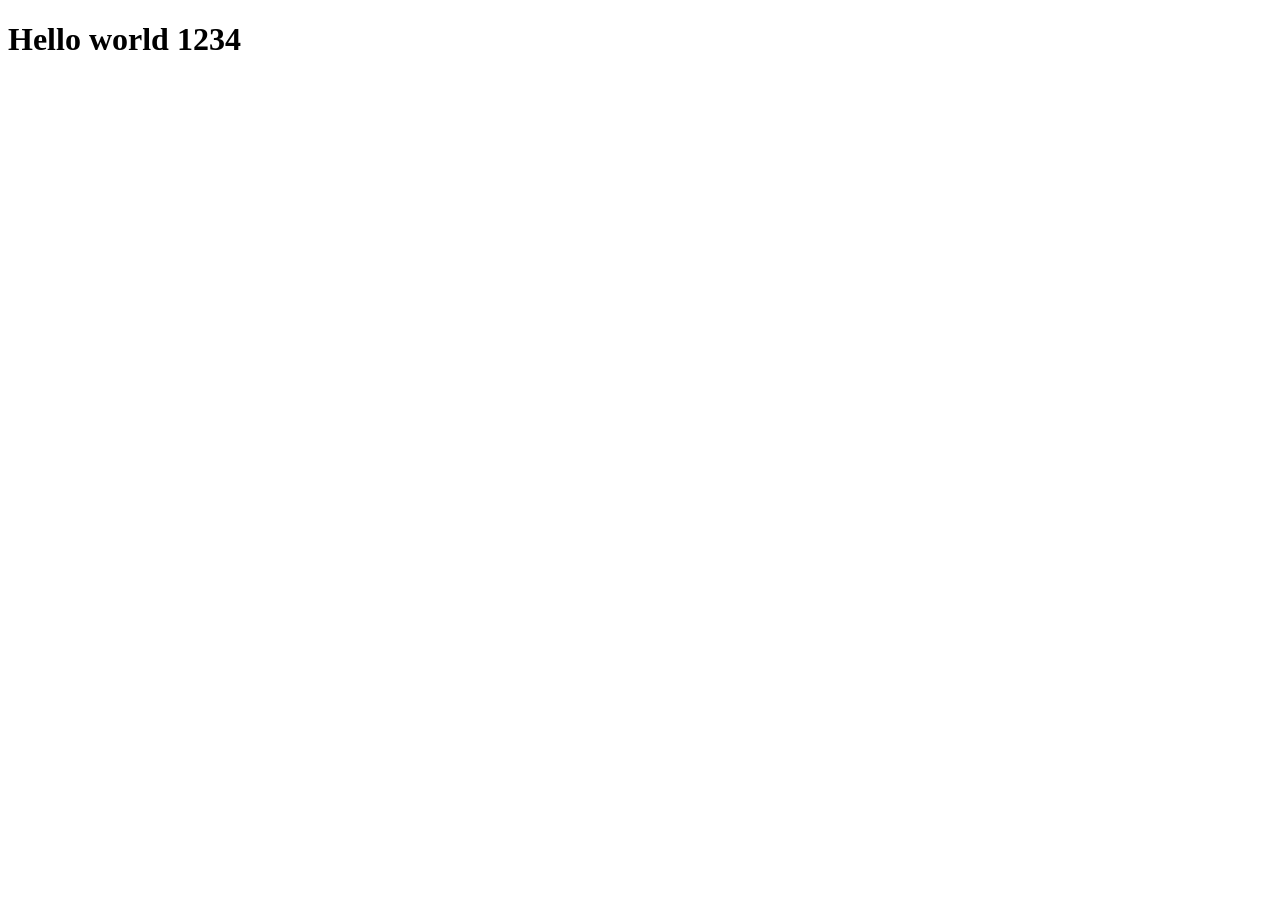
==== main.html @ 3ccce250 "created main.html and modified index.html to link stylesheet" ====
<!DOCTYPE html>
<html lang="en">
<head>
    <meta charset="UTF-8">
    <meta name="viewport" content="width=device-width, initial-scale=1.0">
    <title>Document</title>
</head>
<body>
    <h1> 
Hello world 1234
    </h1>
</body>
</html>
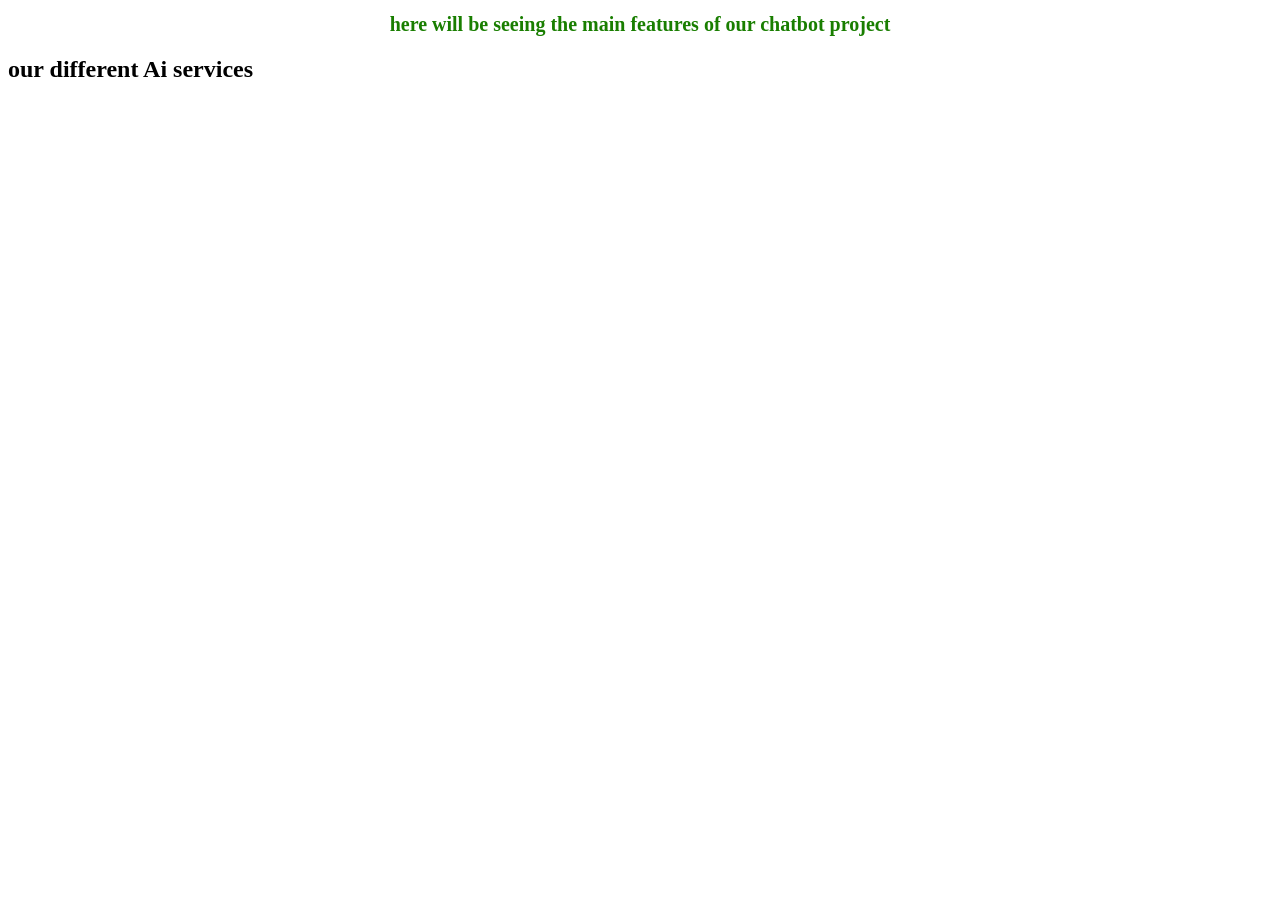
==== commit c90f3b7d: "added navigation menu to index.html and updated style.css for styling" ====
--- a/main.html
+++ b/main.html
@@ -4,10 +4,12 @@
     <meta charset="UTF-8">
     <meta name="viewport" content="width=device-width, initial-scale=1.0">
     <title>Document</title>
+    <link rel="stylesheet" href="style.css">
 </head>
 <body>
     <h1> 
-Hello world 1234
+here will be seeing the main features of our  chatbot project
     </h1>
+    <h2>our different Ai services</h2>
 </body>
 </html>
--- a/style.css
+++ b/style.css
@@ -0,0 +1,17 @@
+h1{
+    text-align: center;
+    color: #197e00;
+    font-size: 20px;
+
+}
+nav{
+    background-color: #197e00;
+    padding: 10px;
+}
+nav ul{
+    list-style-type: none;
+    margin: 0;
+    padding: 0;
+    display: flex;
+    justify-content: center;
+}
